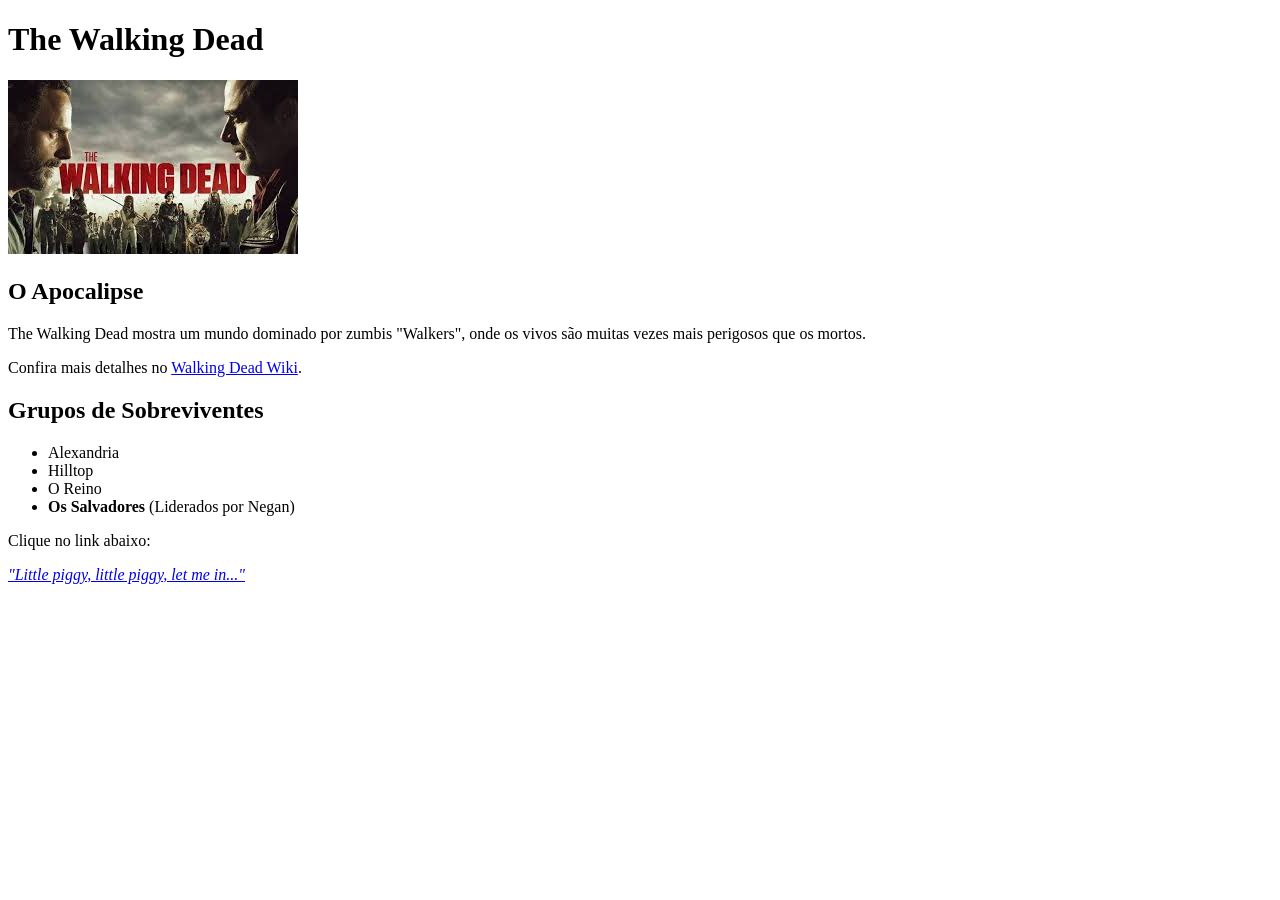
==== ativ_01/index.html @ 3dc947be "Repository organization" ====
<!DOCTYPE html>
<html lang="pt-br">
<head>
    <meta charset="UTF-8">
    <meta name="viewport" content="width=device-width, initial-scale=1.0">
    <link rel="icon" type="image/png" href="img/logo.jpg">
    <title>The Walking Dead - Sobrevivência</title>
</head>
<body>

    <header>
        <h1>The Walking Dead</h1>
        <img src="img/personagens.jpg" alt="Personagens do The Walking Dead">
    </header>

    <main>
        <section id="sobre">
            <h2>O Apocalipse</h2>
            <p>The Walking Dead mostra um mundo dominado por zumbis "Walkers", onde os vivos são muitas vezes mais perigosos que os mortos.</p>
            
            <p>Confira mais detalhes no <a href="https://walkingdead-fandom-com.translate.goog/wiki/The_Walking_Dead_(TV_Series)?_x_tr_sl=en&_x_tr_tl=pt&_x_tr_hl=pt&_x_tr_pto=tc" target="_blank">Walking Dead Wiki</a>.</p>
        </section>

        <section id="grupos">
            <h2>Grupos de Sobreviventes</h2>
            <ul>
                <li>Alexandria</li>
                <li>Hilltop</li>
                <li>O Reino</li>
                <li><strong>Os Salvadores</strong> (Liderados por Negan)</li>
            </ul>
        </section>
    </main>

    <footer>
        <p>Clique no link abaixo:</p>
        <a href="segundapag.html"><em>"Little piggy, little piggy, let me in..."</em></a>
    </footer>

</body>
</html>
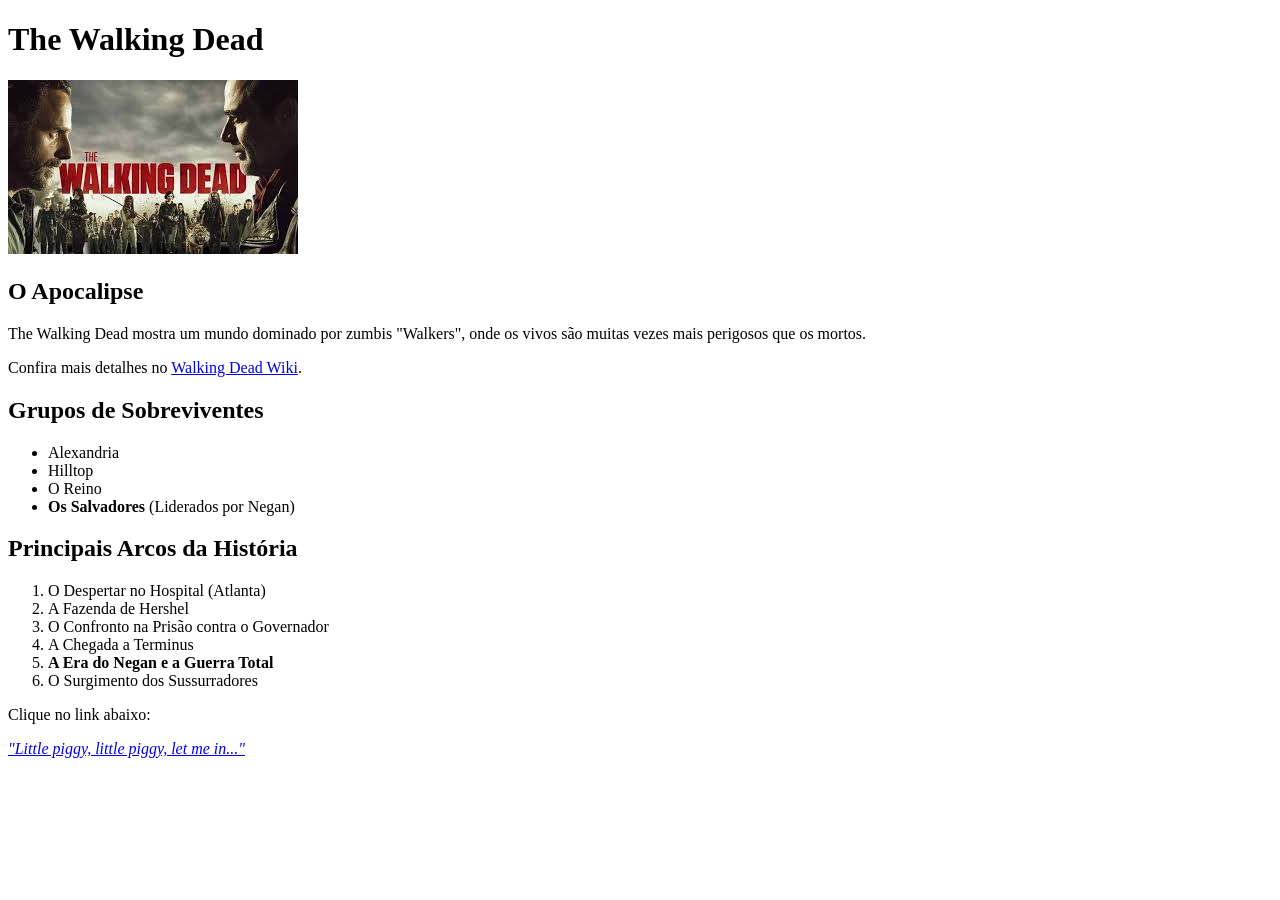
==== commit d4991b93: "Adição de lista ordenada no index.html" ====
--- a/ativ_01/index.html
+++ b/ativ_01/index.html
@@ -30,6 +30,18 @@
                 <li><strong>Os Salvadores</strong> (Liderados por Negan)</li>
             </ul>
         </section>
+
+        <section id="temporadas">
+            <h2>Principais Arcos da História</h2>
+            <ol>
+                <li>O Despertar no Hospital (Atlanta)</li>
+                <li>A Fazenda de Hershel</li>
+                <li>O Confronto na Prisão contra o Governador</li>
+                <li>A Chegada a Terminus</li>
+                <li><strong>A Era do Negan e a Guerra Total</strong></li>
+                <li>O Surgimento dos Sussurradores</li>
+            </ol>
+        </section>
     </main>
 
     <footer>
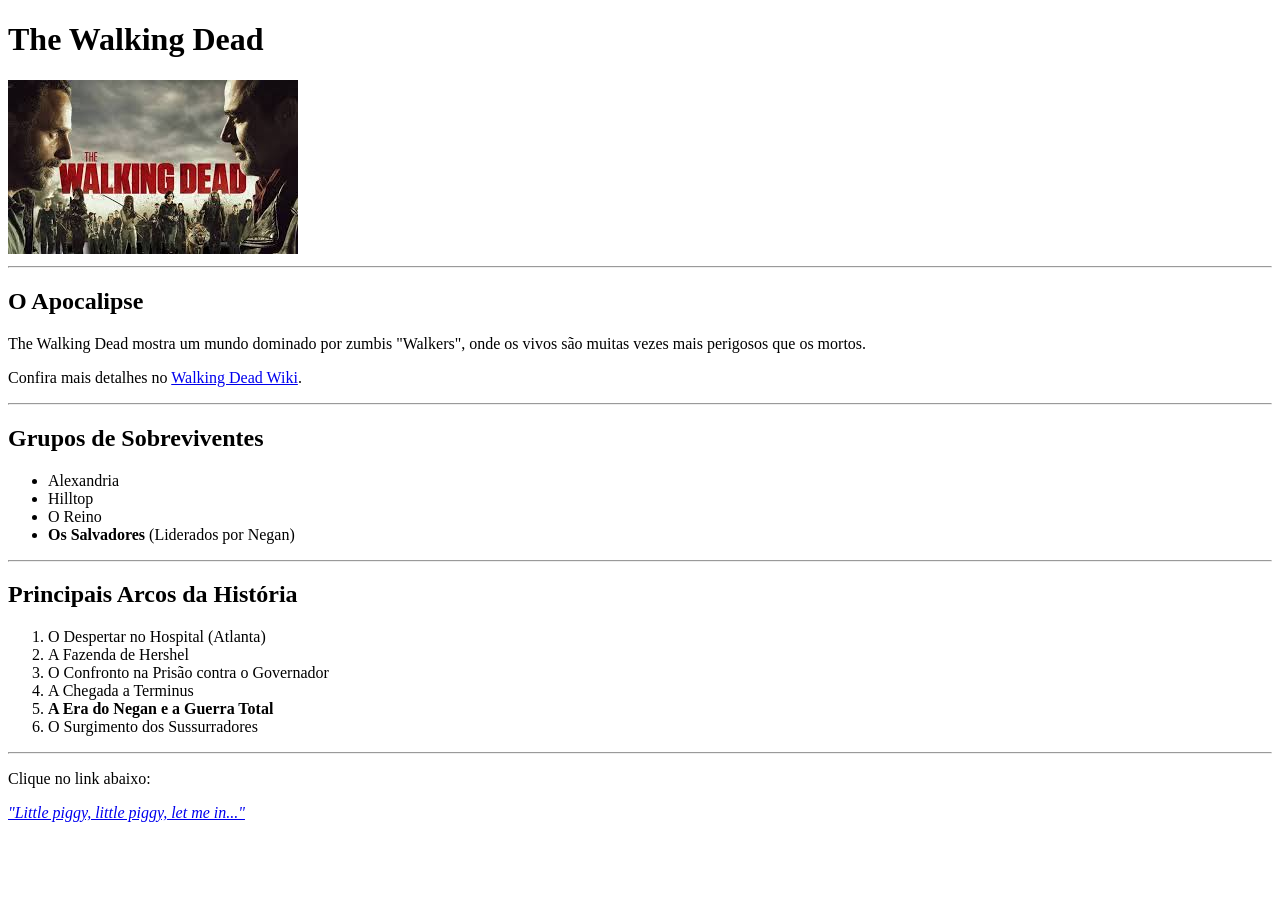
==== commit a44a2bf7: "Modificações na pagina index" ====
--- a/ativ_01/index.html
+++ b/ativ_01/index.html
@@ -13,13 +13,17 @@
         <img src="img/personagens.jpg" alt="Personagens do The Walking Dead">
     </header>
 
+    <hr>
+
     <main>
         <section id="sobre">
             <h2>O Apocalipse</h2>
             <p>The Walking Dead mostra um mundo dominado por zumbis "Walkers", onde os vivos são muitas vezes mais perigosos que os mortos.</p>
-            
+        
             <p>Confira mais detalhes no <a href="https://walkingdead-fandom-com.translate.goog/wiki/The_Walking_Dead_(TV_Series)?_x_tr_sl=en&_x_tr_tl=pt&_x_tr_hl=pt&_x_tr_pto=tc" target="_blank">Walking Dead Wiki</a>.</p>
         </section>
+
+        <hr>
 
         <section id="grupos">
             <h2>Grupos de Sobreviventes</h2>
@@ -30,6 +34,8 @@
                 <li><strong>Os Salvadores</strong> (Liderados por Negan)</li>
             </ul>
         </section>
+
+        <hr>
 
         <section id="temporadas">
             <h2>Principais Arcos da História</h2>
@@ -44,6 +50,8 @@
         </section>
     </main>
 
+    <hr>
+
     <footer>
         <p>Clique no link abaixo:</p>
         <a href="segundapag.html"><em>"Little piggy, little piggy, let me in..."</em></a>
